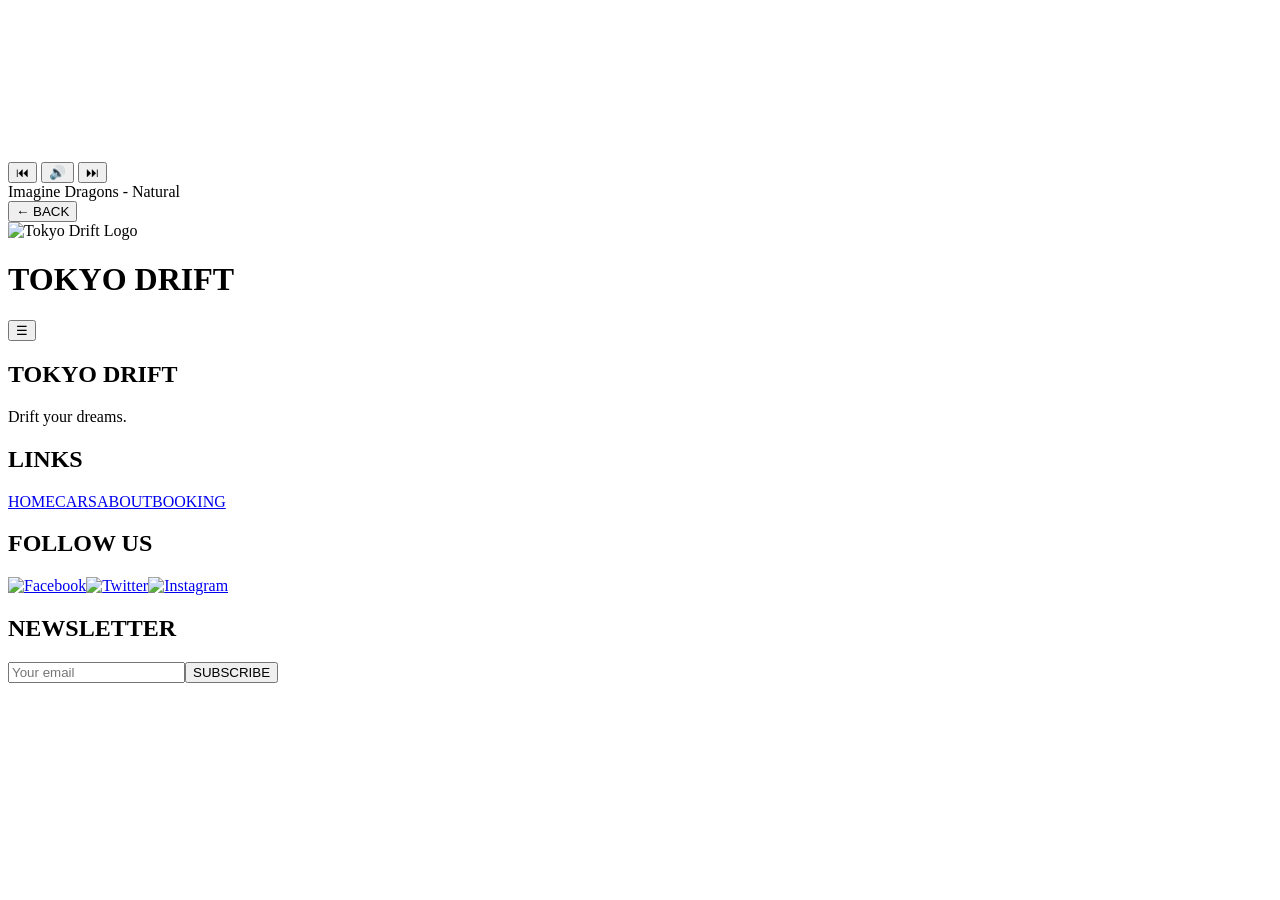
==== content/booking.html @ 880cc074 "Update booking.html" ====
<!DOCTYPE html>
<html lang="en">
<head>
    <meta charset="UTF-8">
    <meta name="viewport" content="width=device-width, initial-scale=1.0, user-scalable=yes">
    <title>Tokyo Drift - Book a Test Drive</title>
    <link rel="icon" type="image/png" href="../image/logo.png">
    <link href="https://fonts.googleapis.com/css2?family=Rubik+Glitch&amp;family=Condiment&amp;family=Black+Ops+One&amp;family=Metal+Mania&amp;family=Inter:wght@300;400;500;600;700&amp;display=swap" rel="stylesheet">
    <link rel="stylesheet" href="../style/booking_inline.css">
</head>
<body>

<video autoplay loop muted playsinline class="video-background">
    <source src="../video/background-vid.mp4" type="video/mp4">
</video>
<div class="video-overlay"></div>

<audio id="bgMusic" preload="auto" autoplay></audio>
<div class="music-player" id="musicPlayer">
    <button id="musicPrevBtn" type="button">⏮</button>
    <button id="musicPlayBtn" type="button">🔊</button>
    <button id="musicNextBtn" type="button">⏭</button>
    <div><span id="currentSong">Imagine Dragons - Natural</span></div>
</div>

<button class="back-btn" type="button" onclick="goBack()">← BACK</button>

<header class="compact-header">
    <div class="header-top">
        <div class="logo"><img src="../image/logo.png" alt="Tokyo Drift Logo" class="logo-icon"><h1>TOKYO DRIFT</h1></div>
        <button class="mobile-menu-btn" type="button" onclick="toggleMobileMenu()">☰</button>
    </div>
    <nav class="compact-nav" id="mainNav"></nav>
</header>

<main class="booking-container" id="bookingMainContent"></main>

<footer class="site-footer">
    <div class="footer-content">
        <div class="footer-section"><h2>TOKYO DRIFT</h2><p>Drift your dreams.</p></div>
        <div class="footer-section"><h2>LINKS</h2><a href="../index.html">HOME</a><a href="products.html">CARS</a><a href="about.html">ABOUT</a><a href="booking.html">BOOKING</a></div>
        <div class="footer-section"><h2>FOLLOW US</h2><div class="social-icons"><a href="#" class="social-icon" aria-label="Facebook"><img src="../image/facebook.jpg" alt="Facebook"></a><a href="#" class="social-icon" aria-label="Twitter"><img src="../image/twitter.jpg" alt="Twitter"></a><a href="#" class="social-icon" aria-label="Instagram"><img src="../image/instagram.jpg" alt="Instagram"></a></div></div>
        <div class="footer-section"><h2>NEWSLETTER</h2><div class="newsletter-form"><input type="email" placeholder="Your email"><button type="button">SUBSCRIBE</button></div></div>
    </div>
    <div class="footer-bottom"><p id="copyrightYear"></p></div>
</footer>

<script src="../javascript/database.js"></script>
<script src="../javascript/Script.js"></script>
<script src="../javascript/booking_inline.js"></script>
</body>
</html>
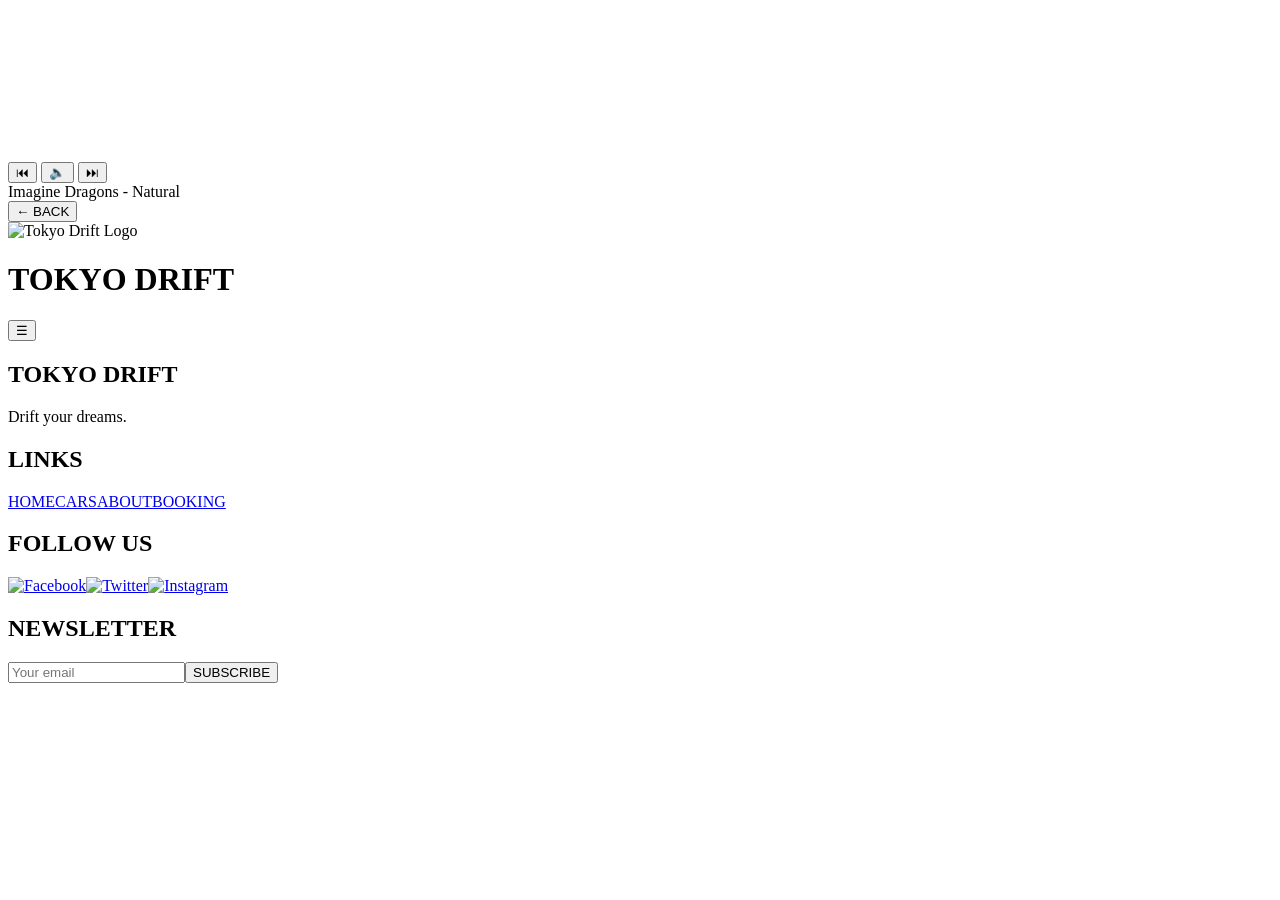
==== commit 28c6d30b: "Update booking.html" ====
--- a/content/booking.html
+++ b/content/booking.html
@@ -15,7 +15,7 @@
 </video>
 <div class="video-overlay"></div>
 
-<audio id="bgMusic" preload="auto" autoplay></audio>
+<audio id="bgMusic" preload="auto"></audio>
 <div class="music-player" id="musicPlayer">
     <button id="musicPrevBtn" type="button">⏮</button>
     <button id="musicPlayBtn" type="button">🔊</button>
